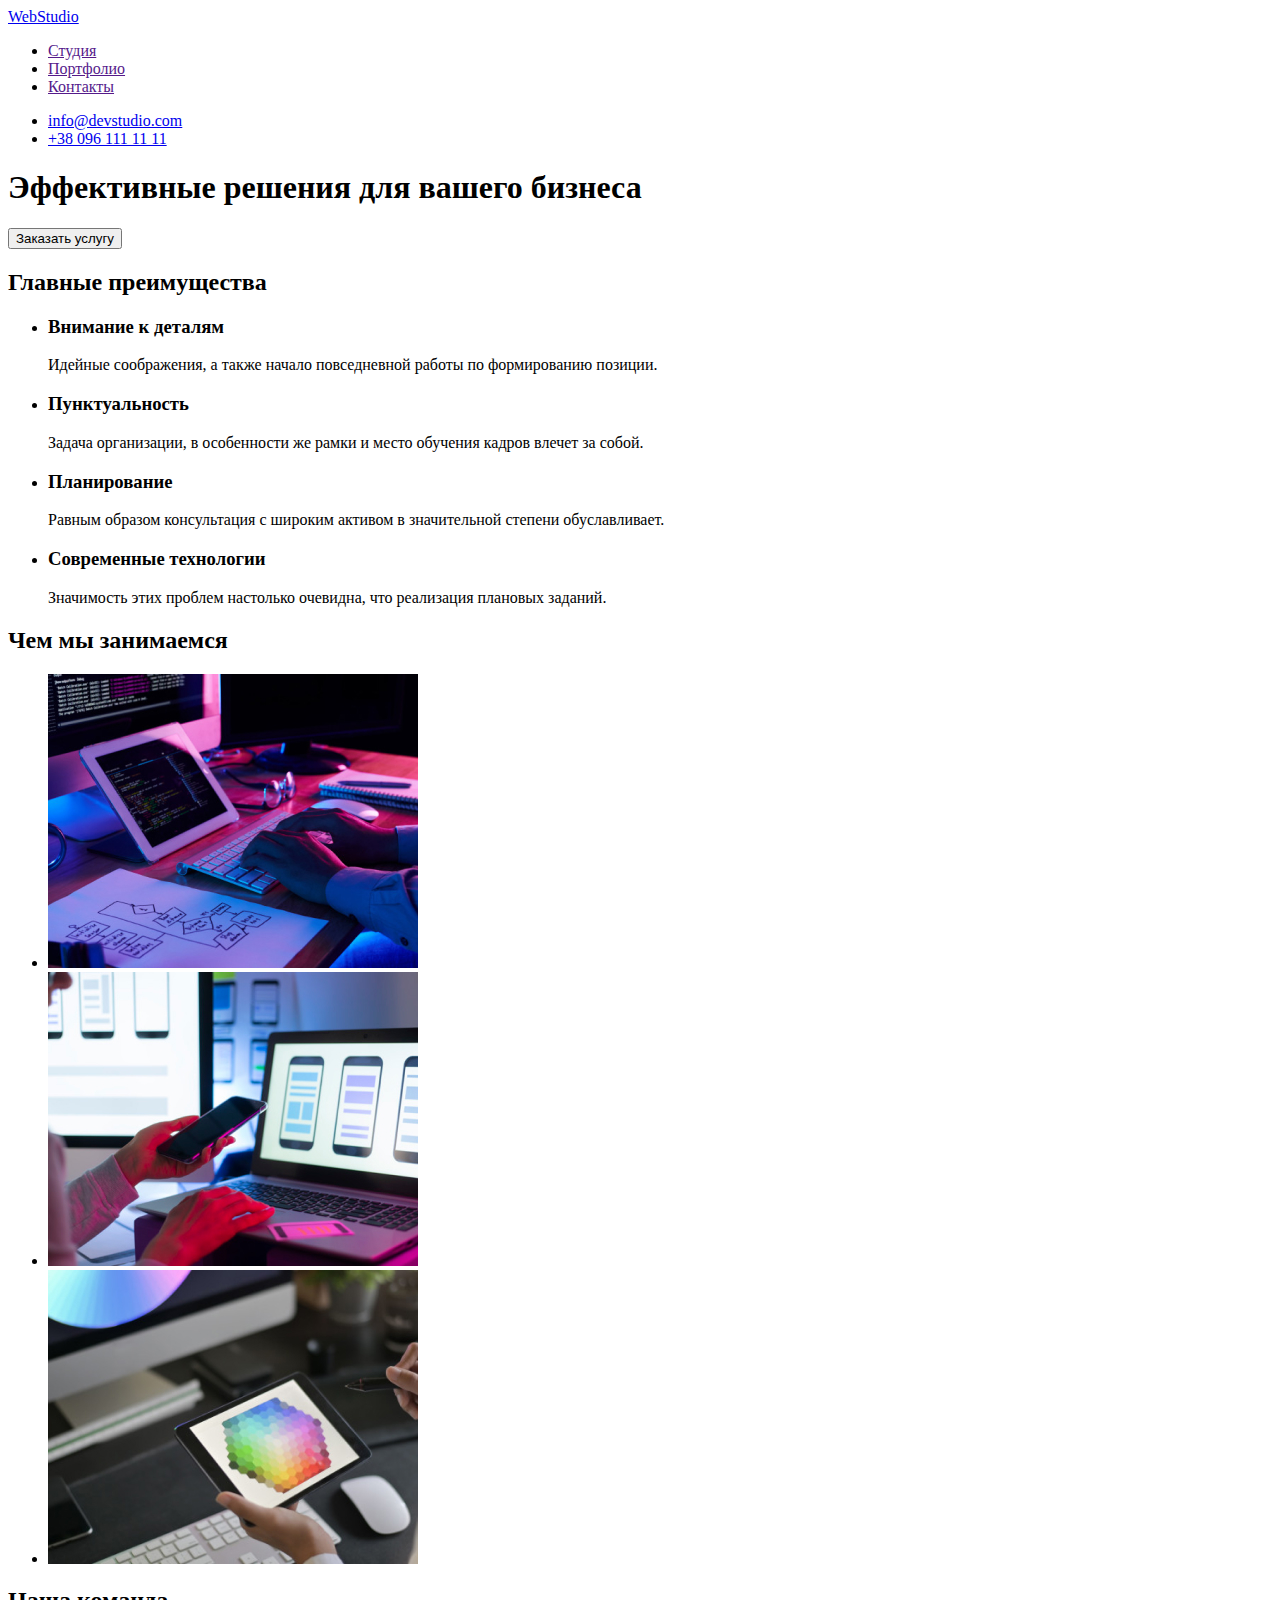
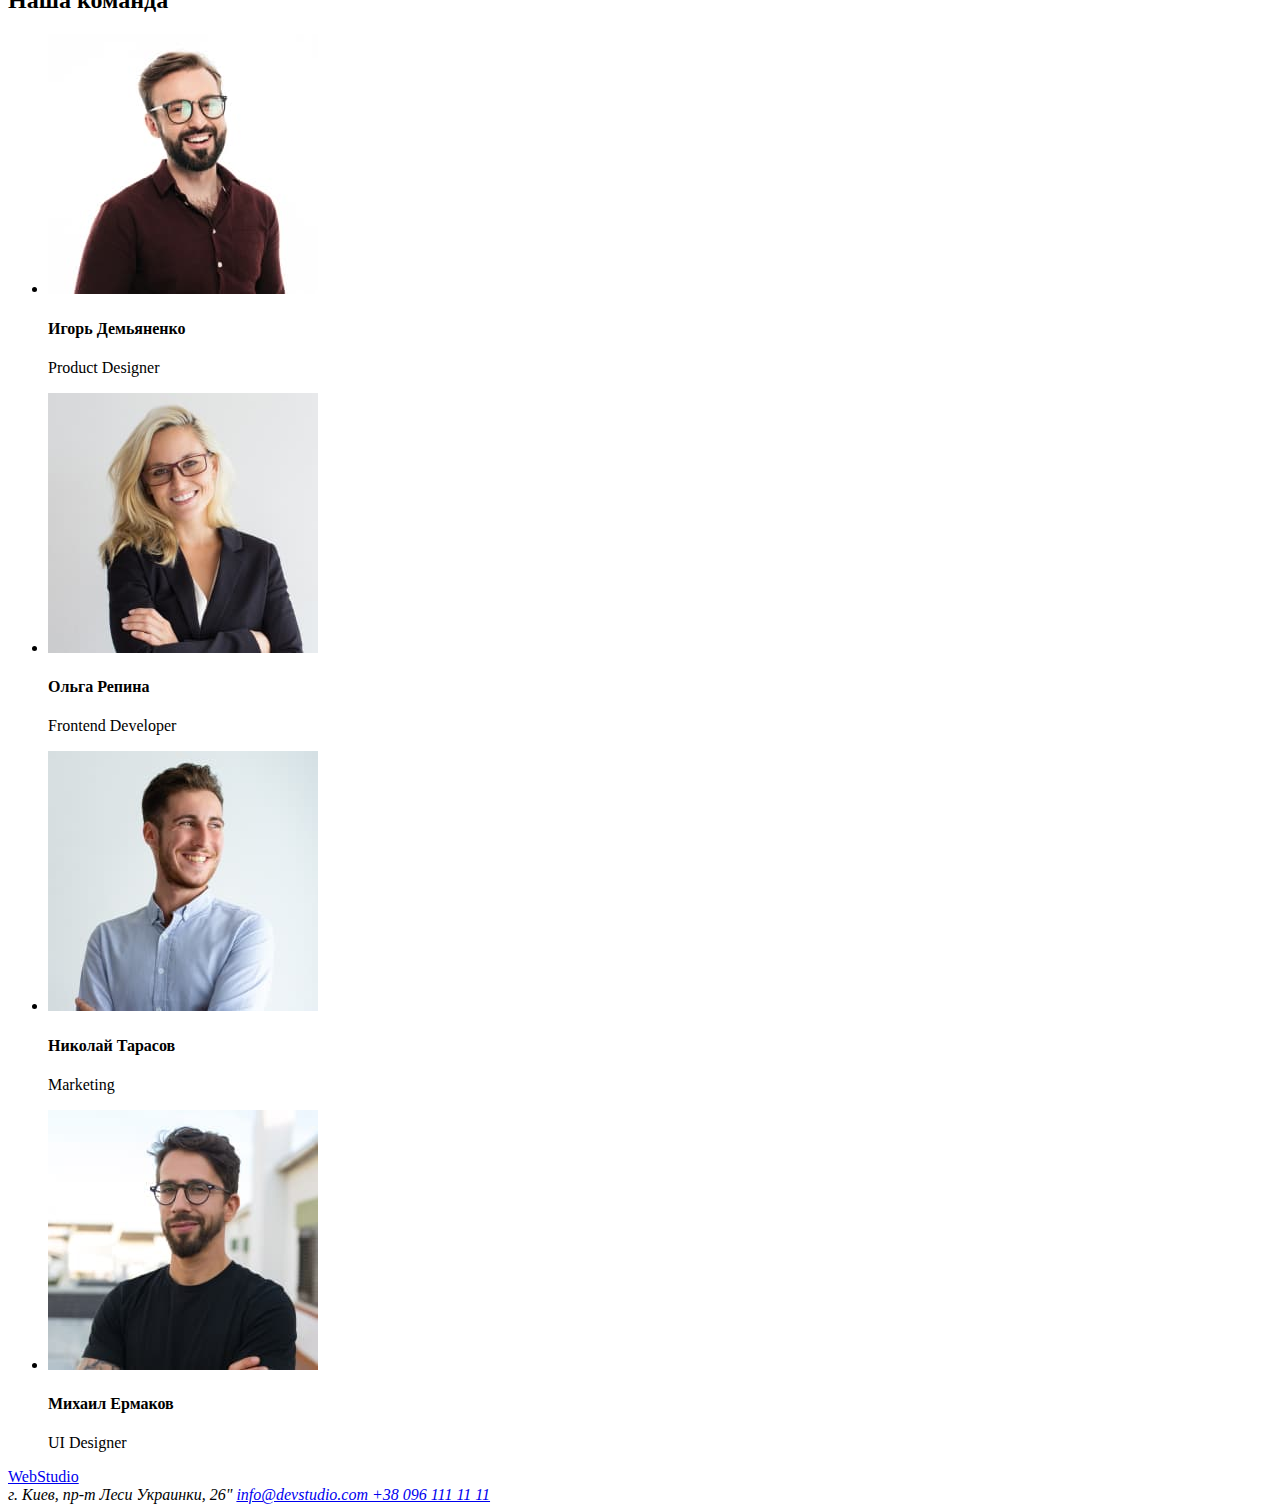
==== index.html @ 0a7ca2e9 "add comment" ====
<!DOCTYPE html>
<html lang="en">

<head>
    <meta charset="UTF-8">
    <meta http-equiv="X-UA-Compatible" content="IE=edge">
    <meta name="viewport" content="width=he, initial-scale=1.0">
    <title>WebStudio</title>
</head>

<body>
    <!--site header-->
    <header>
        <nav>
            <a href="/"> WebStudio </a>
            <ul>
                <li> <a href=""> Студия</a> </li>
                <li> <a href=""> Портфолио</a> </li>
                <li> <a href=""> Контакты</a> </li>
            </ul>
        </nav>
        <ul>
            <li> <a href="mailto:info@devstudio.com"> info@devstudio.com </a> </li>
            <li><a href="tel:+380961111111"> +38 096 111 11 11 </a> </li>
        </ul>
    </header>
    <main>
        <!--effective solutions-->
        <section>
            <h1>Эффективные решения для вашего бизнеса</h1>
            <button type="button"> Заказать услугу </button>
        </section>
        <!--main advantages-->
        <section>
            <h2>Главные преимущества</h2>
            <ul>
                <li>
                    <h3>Внимание к деталям</h3>
                    <p>Идейные соображения, а также начало повседневной работы по формированию позиции.</p>
                </li>
                <li>
                    <h3>Пунктуальность</h3>
                    <p>Задача организации, в особенности же рамки и место обучения кадров влечет за собой.</p>
                </li>
                <li>
                    <h3>Планирование</h3>
                    <p>Равным образом консультация с широким активом в значительной степени обуславливает.</p>
                </li>
                <li>
                    <h3>Современные технологии</h3>
                    <p>Значимость этих проблем настолько очевидна, что реализация плановых заданий.</p>
                </li>
            </ul>
        </section>
        <!--our work-->
        <section>
            <h2>Чем мы занимаемся</h2>
            <ul>
                <li>
                    <img src="./images/img3.jpg" alt="разработка дизайна" width="370">
                </li>
                <li>
                    <img src="./images/img4.jpg" alt="монитор с тестировкой дизайна" width="370">
                </li>
                <li><img src="./images/img5.jpg" alt="окончательный результат на экране планшета" width="370"></li>
            </ul>
        </section>
        <!--our team-->
        <section>
            <h2>Наша команда</h2>
            <ul>
                <li>
                    <img src="./images/demianenko.jpg" alt="Игорь Демьяненко" width="270" />
                    <h4>Игорь Демьяненко</h4>
                    <p>Product Designer</p>
                </li>
                <li>
                    <img src="./images/repina.jpg" alt="Ольга Репина" width="270" />
                    <h4>Ольга Репина</h4>
                    <p>Frontend Developer</p>
                </li>
                <li>
                    <img src="./images/tarasov.jpg" alt="Николай Тарасов" width="270" />
                    <h4>Николай Тарасов</h4>
                    <p>Marketing</p>
                </li>
                <li>
                    <img src="./images/ermakov.jpg" alt="Михаил Ермаков" width="270" />
                    <h4>Михаил Ермаков</h4>
                    <p>UI Designer</p>
                </li>
            </ul>
        </section>
    </main>
    <!--footer-->
    <footer>
        <a href="/"> WebStudio </a>
        <address>
            г. Киев, пр-т Леси Украинки, 26"
            <a href="mailto:info@devstudio.com"> info@devstudio.com </a>
            <a href="tel:+380961111111"> +38 096 111 11 11 </a>
        </address>
    </footer>
</body>

</html>
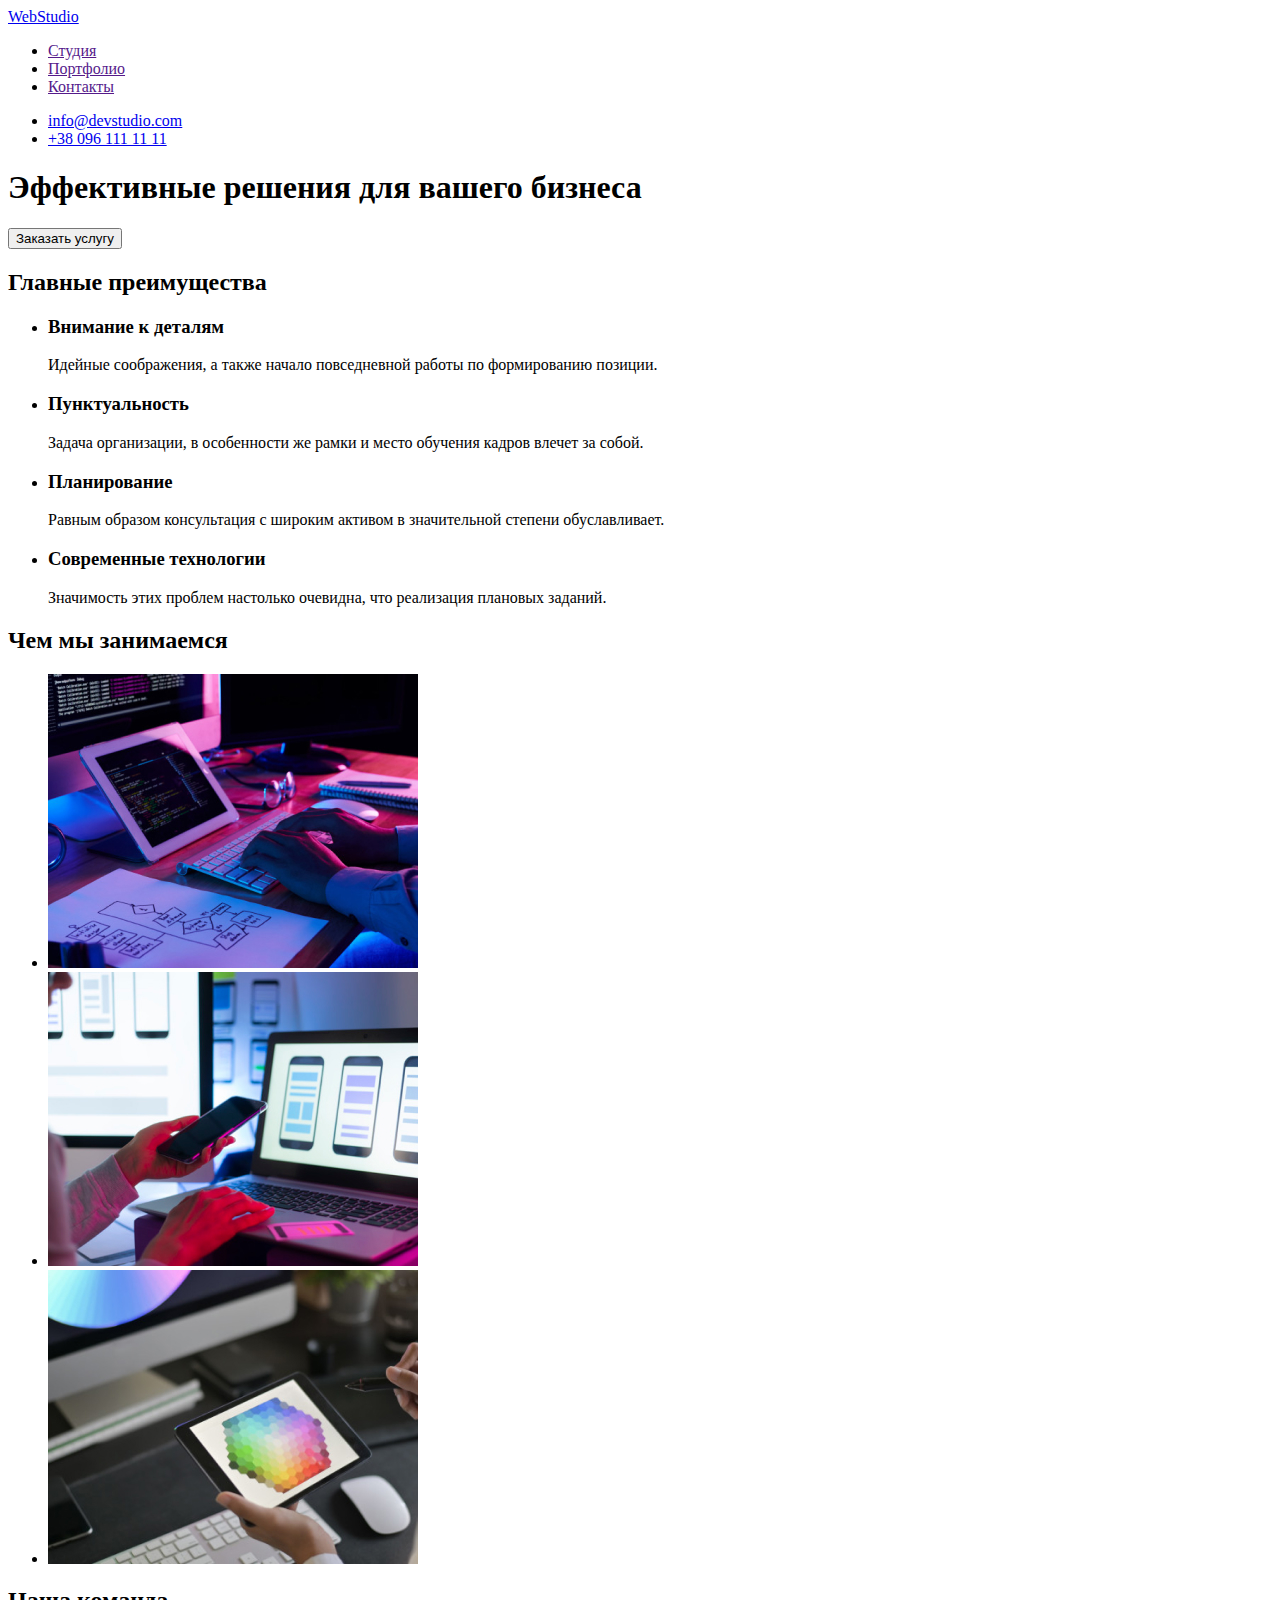
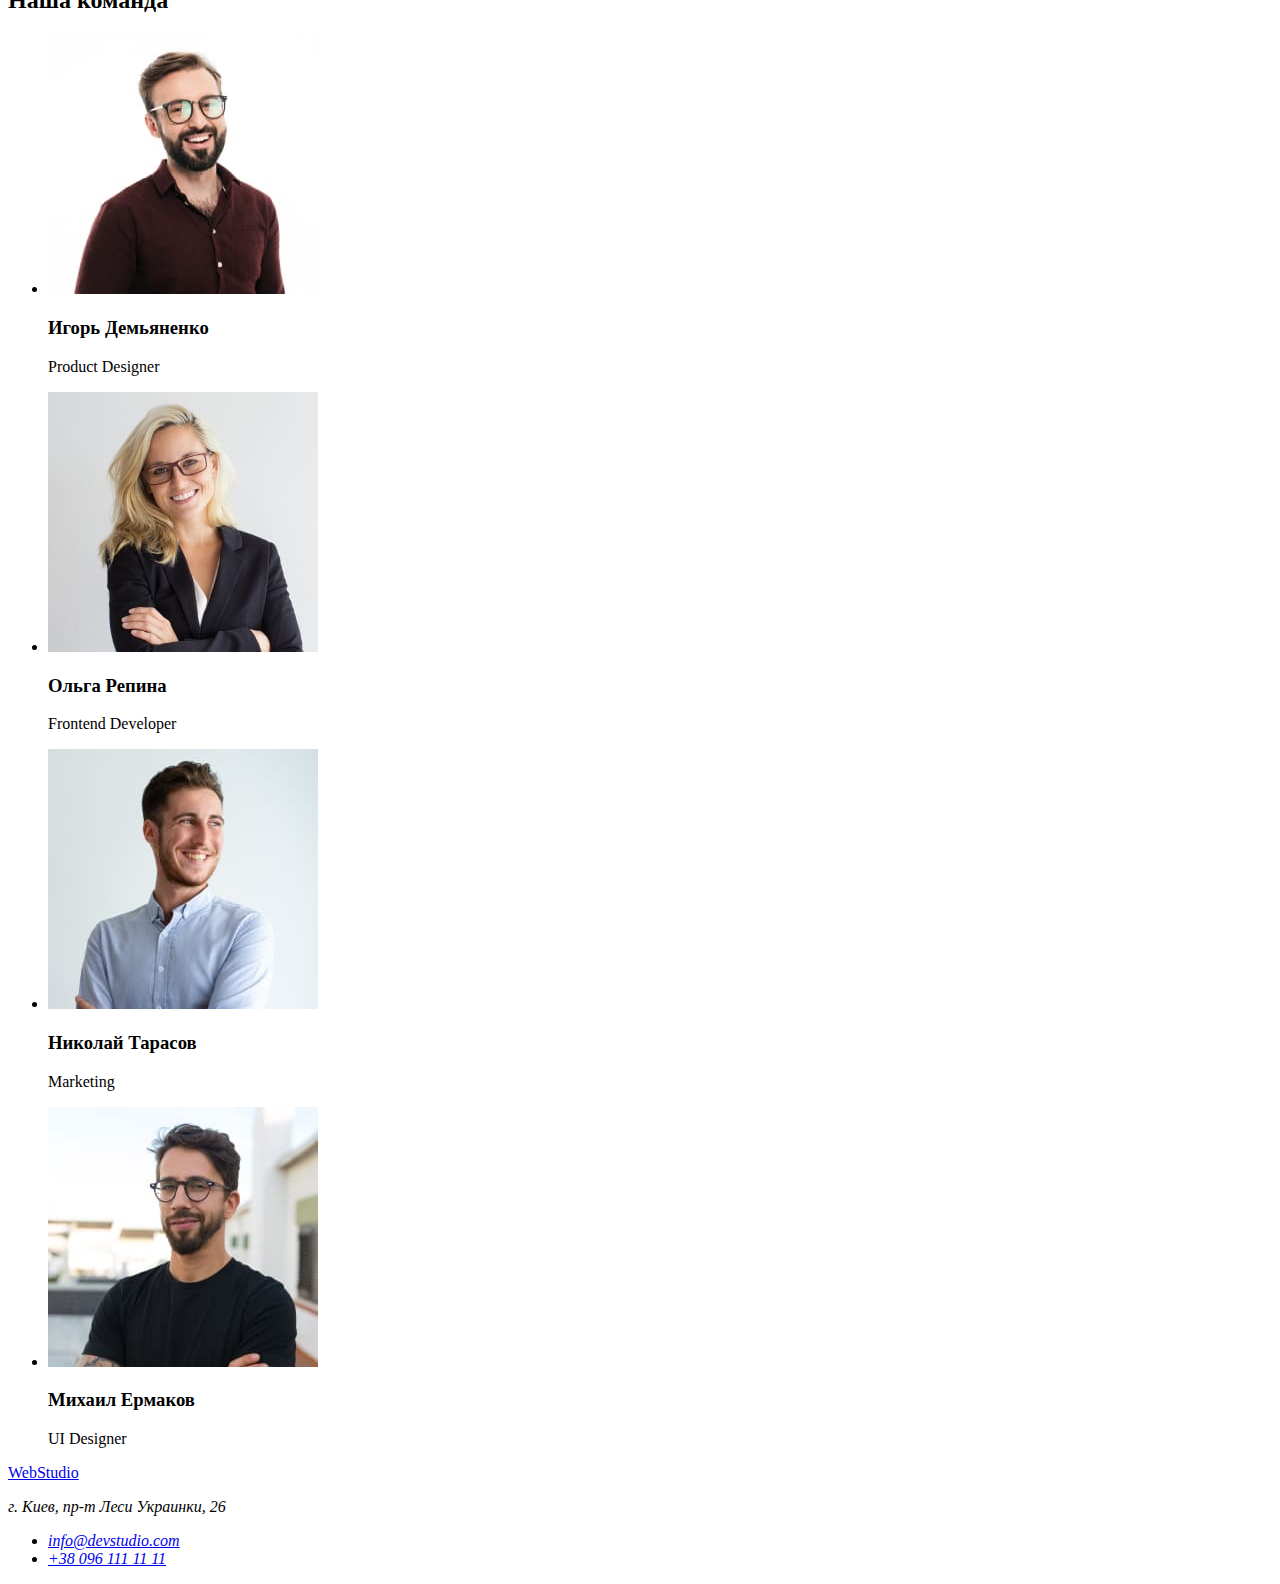
==== commit eef75bd5: "add paragraph and list, change heading" ====
--- a/index.html
+++ b/index.html
@@ -71,22 +71,22 @@
             <ul>
                 <li>
                     <img src="./images/demianenko.jpg" alt="Игорь Демьяненко" width="270" />
-                    <h4>Игорь Демьяненко</h4>
+                    <h3>Игорь Демьяненко</h3>
                     <p>Product Designer</p>
                 </li>
                 <li>
                     <img src="./images/repina.jpg" alt="Ольга Репина" width="270" />
-                    <h4>Ольга Репина</h4>
+                    <h3>Ольга Репина</h3>
                     <p>Frontend Developer</p>
                 </li>
                 <li>
                     <img src="./images/tarasov.jpg" alt="Николай Тарасов" width="270" />
-                    <h4>Николай Тарасов</h4>
+                    <h3>Николай Тарасов</h3>
                     <p>Marketing</p>
                 </li>
                 <li>
                     <img src="./images/ermakov.jpg" alt="Михаил Ермаков" width="270" />
-                    <h4>Михаил Ермаков</h4>
+                    <h3>Михаил Ермаков</h3>
                     <p>UI Designer</p>
                 </li>
             </ul>
@@ -96,9 +96,11 @@
     <footer>
         <a href="/"> WebStudio </a>
         <address>
-            г. Киев, пр-т Леси Украинки, 26"
-            <a href="mailto:info@devstudio.com"> info@devstudio.com </a>
-            <a href="tel:+380961111111"> +38 096 111 11 11 </a>
+            <p>г. Киев, пр-т Леси Украинки, 26</p>
+            <ul>
+                <li> <a href="mailto:info@devstudio.com"> info@devstudio.com </a> </li>
+                <li> <a href="tel:+380961111111"> +38 096 111 11 11 </a></li>
+            </ul>
         </address>
     </footer>
 </body>
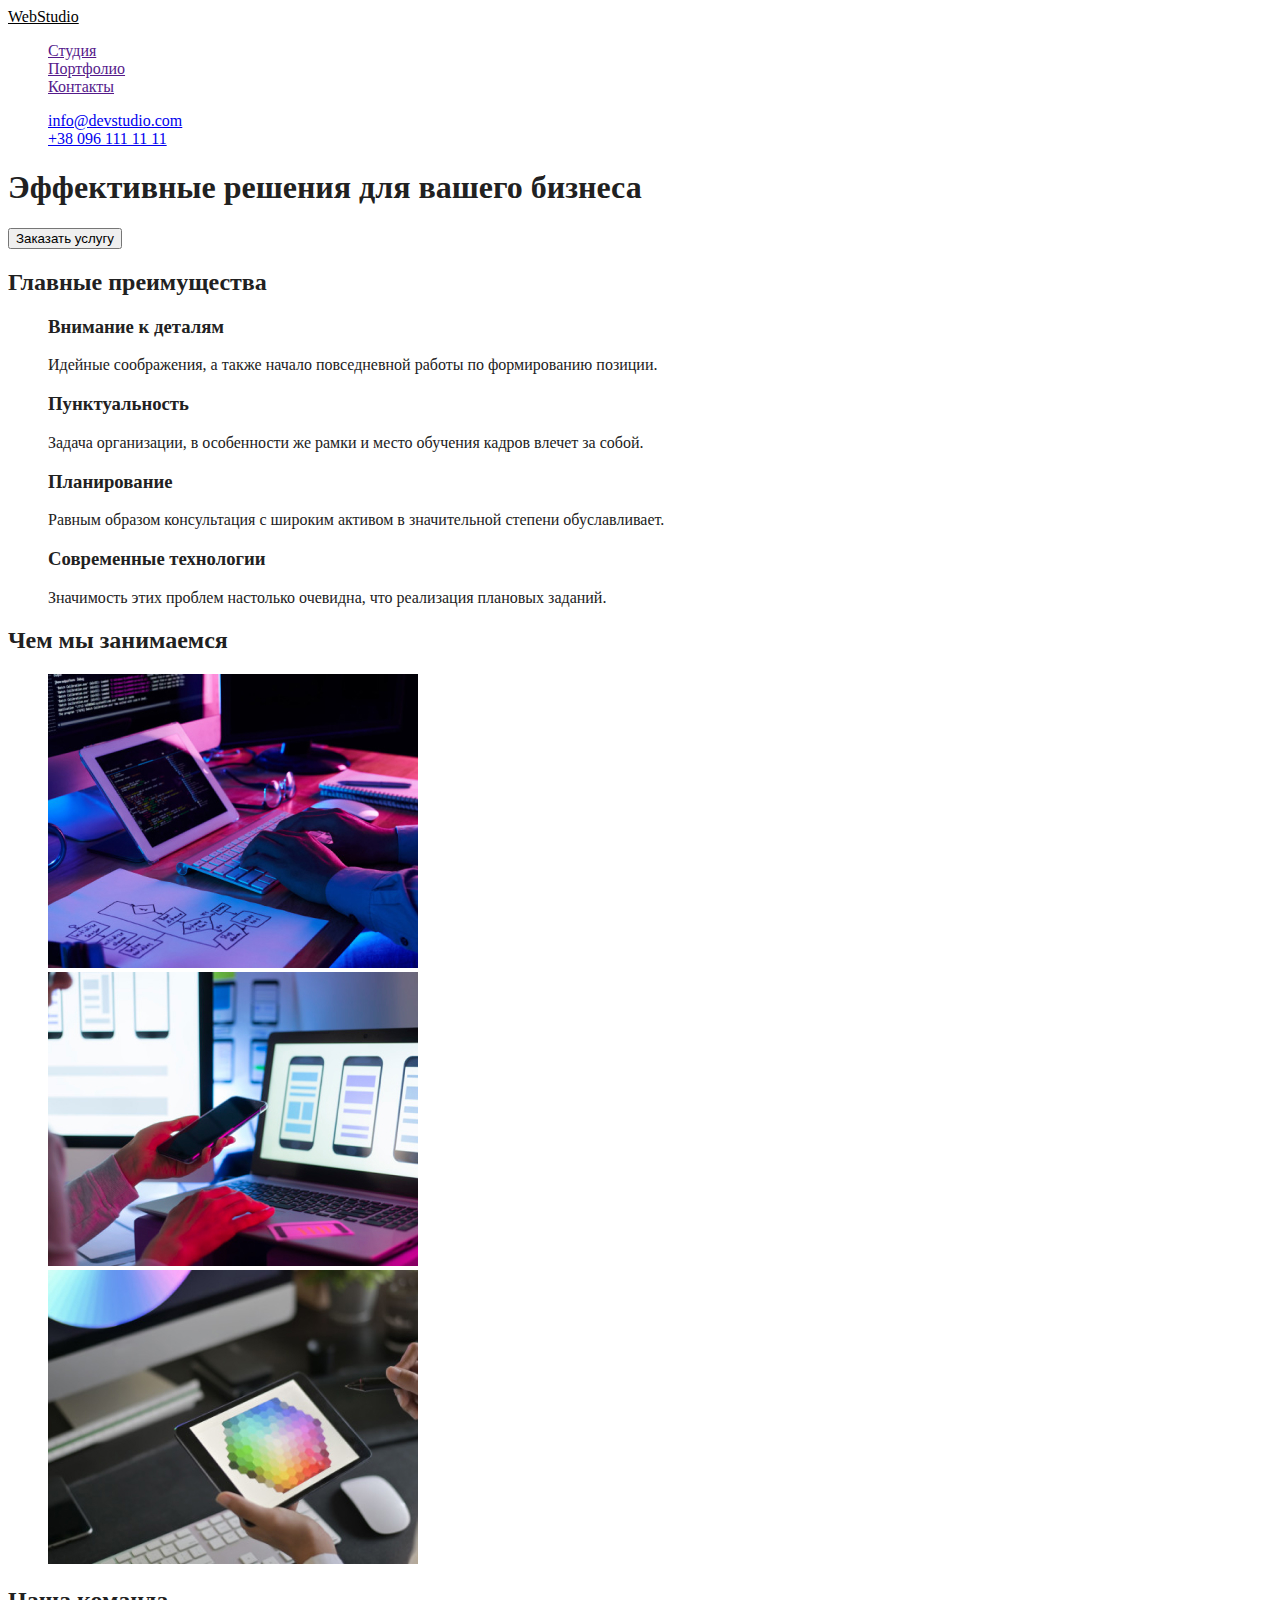
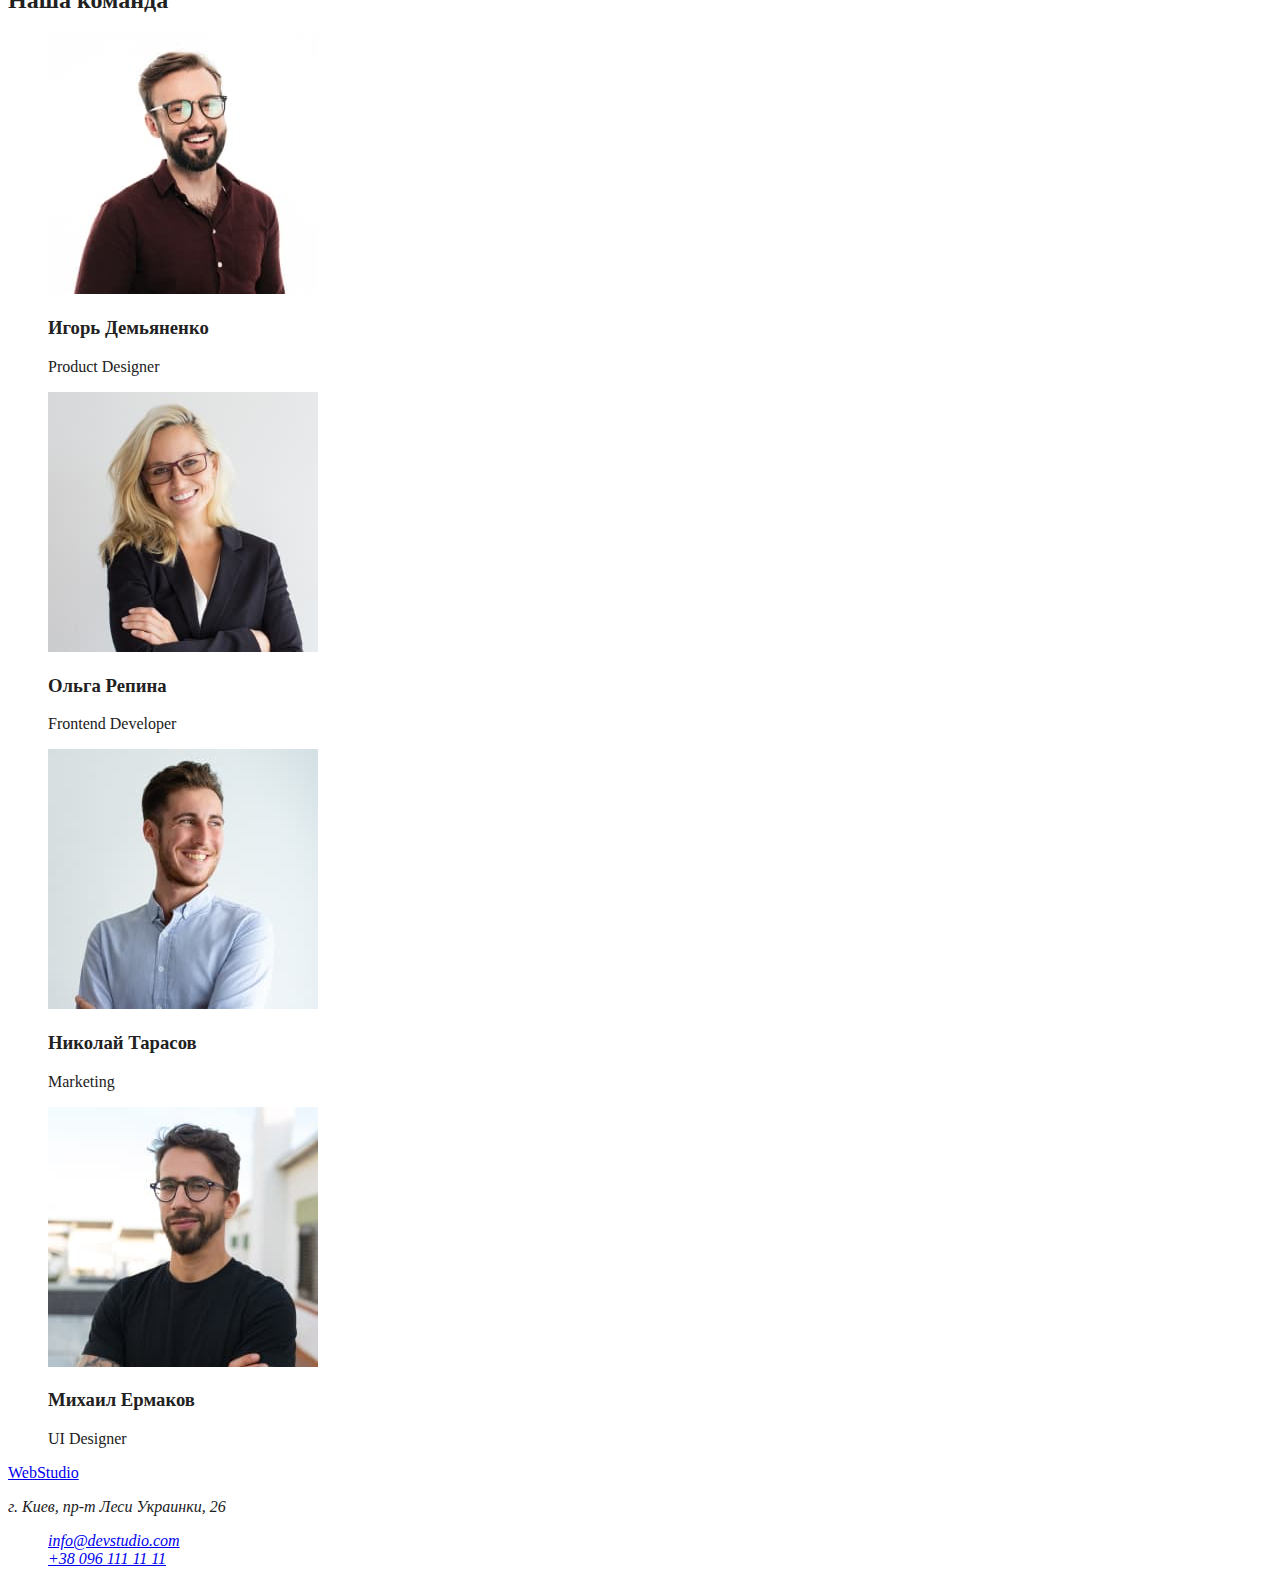
==== commit e524c361: "add  background and color" ====
--- a/index.html
+++ b/index.html
@@ -6,20 +6,21 @@
     <meta http-equiv="X-UA-Compatible" content="IE=edge">
     <meta name="viewport" content="width=he, initial-scale=1.0">
     <title>WebStudio</title>
+    <link rel="stylesheet" href="./css/styles.css">
 </head>
 
-<body>
+<body class="page">
     <!--site header-->
     <header>
         <nav>
-            <a href="/"> WebStudio </a>
-            <ul>
+            <a href="/" class="logo"> WebStudio </a>
+            <ul class="site-nav">
                 <li> <a href=""> Студия</a> </li>
                 <li> <a href=""> Портфолио</a> </li>
                 <li> <a href=""> Контакты</a> </li>
             </ul>
         </nav>
-        <ul>
+        <ul class="auth-nav">
             <li> <a href="mailto:info@devstudio.com"> info@devstudio.com </a> </li>
             <li><a href="tel:+380961111111"> +38 096 111 11 11 </a> </li>
         </ul>
--- a/css/styles.css
+++ b/css/styles.css
@@ -0,0 +1,28 @@
+body {
+    background-color: #fff;
+    color: #212121;
+}
+
+.logo {
+    color: #000000;
+}
+.logo-web {
+    color: #2196F3;
+}
+ul {
+    list-style: none;
+}
+
+
+
+
+/* осн 212121 */
+/* веб студ черн */
+/* белый */
+/* aкцент 2196F3 */
+/* преимущества должности 757575 */
+/* контакты белый 60 проц */
+/* фон е5е5е5 */
+/* вторичный фон белый */
+/* футер 2F303A*/
+
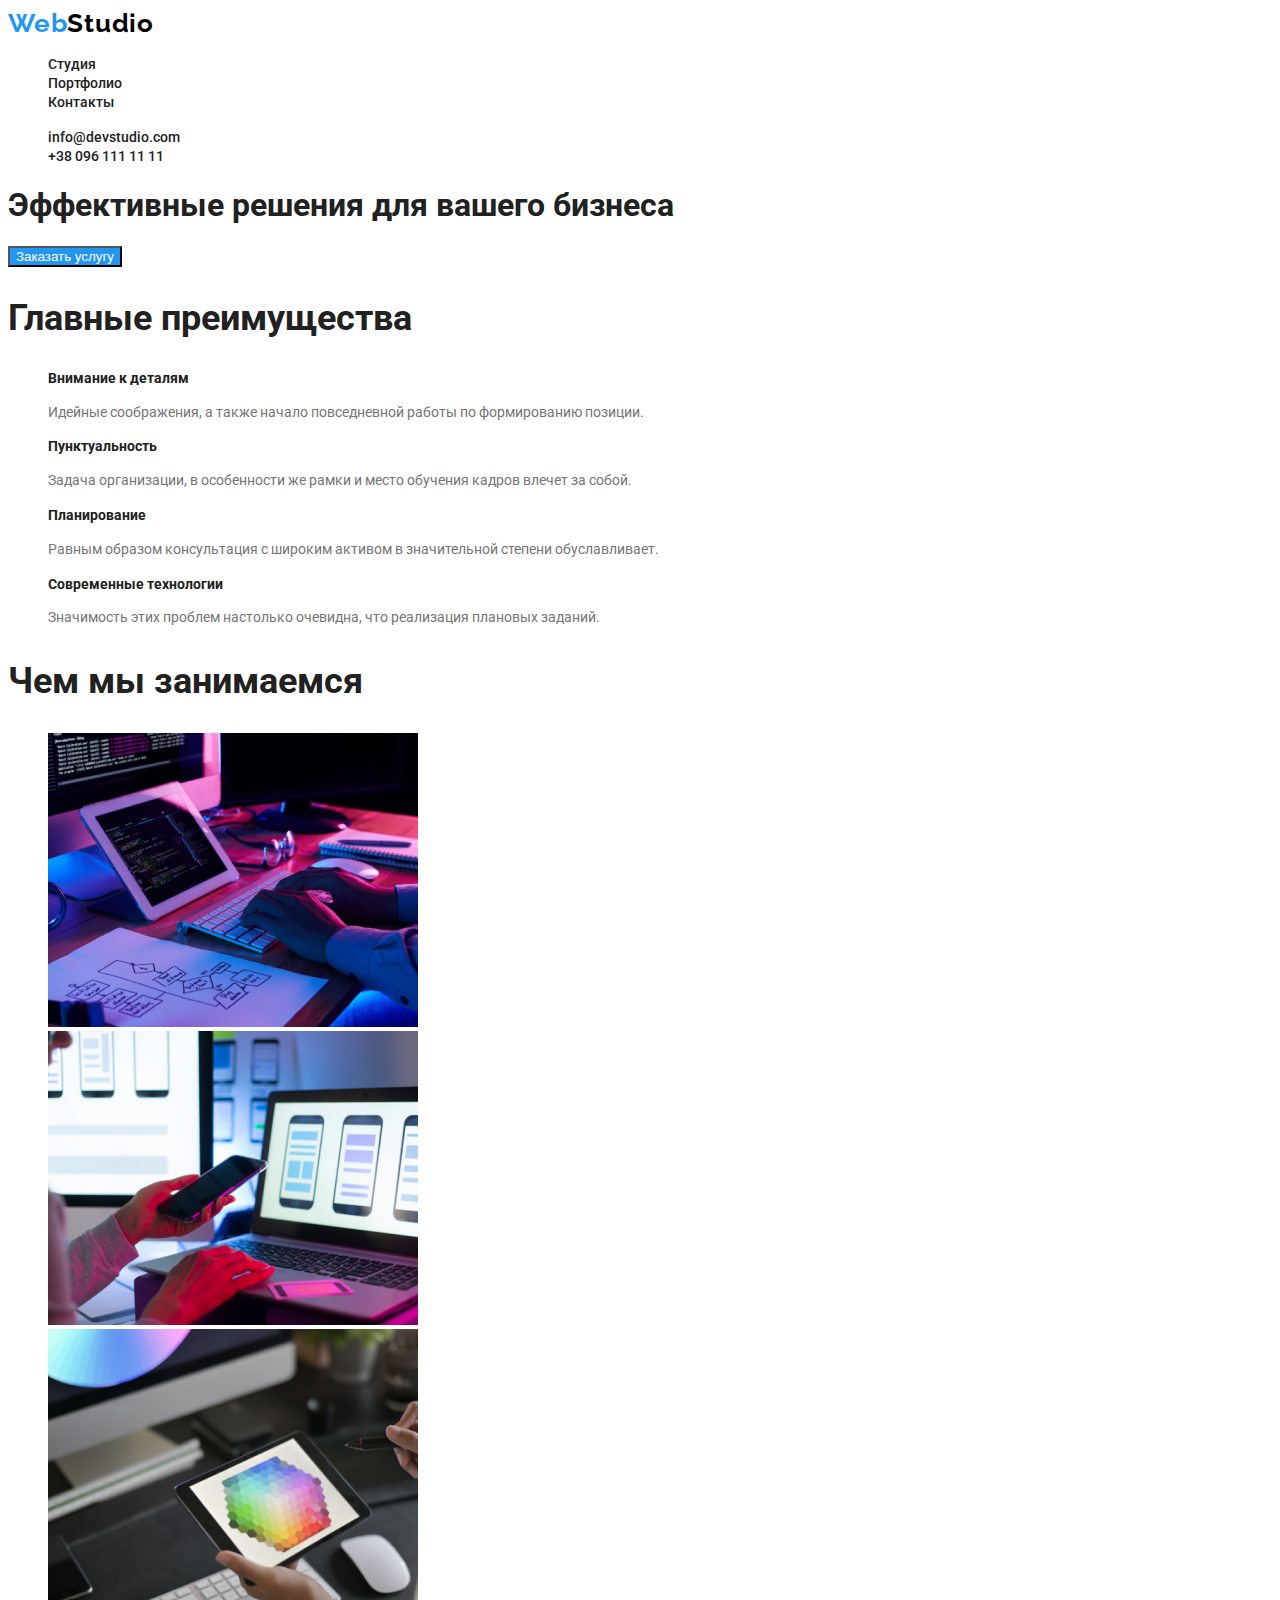
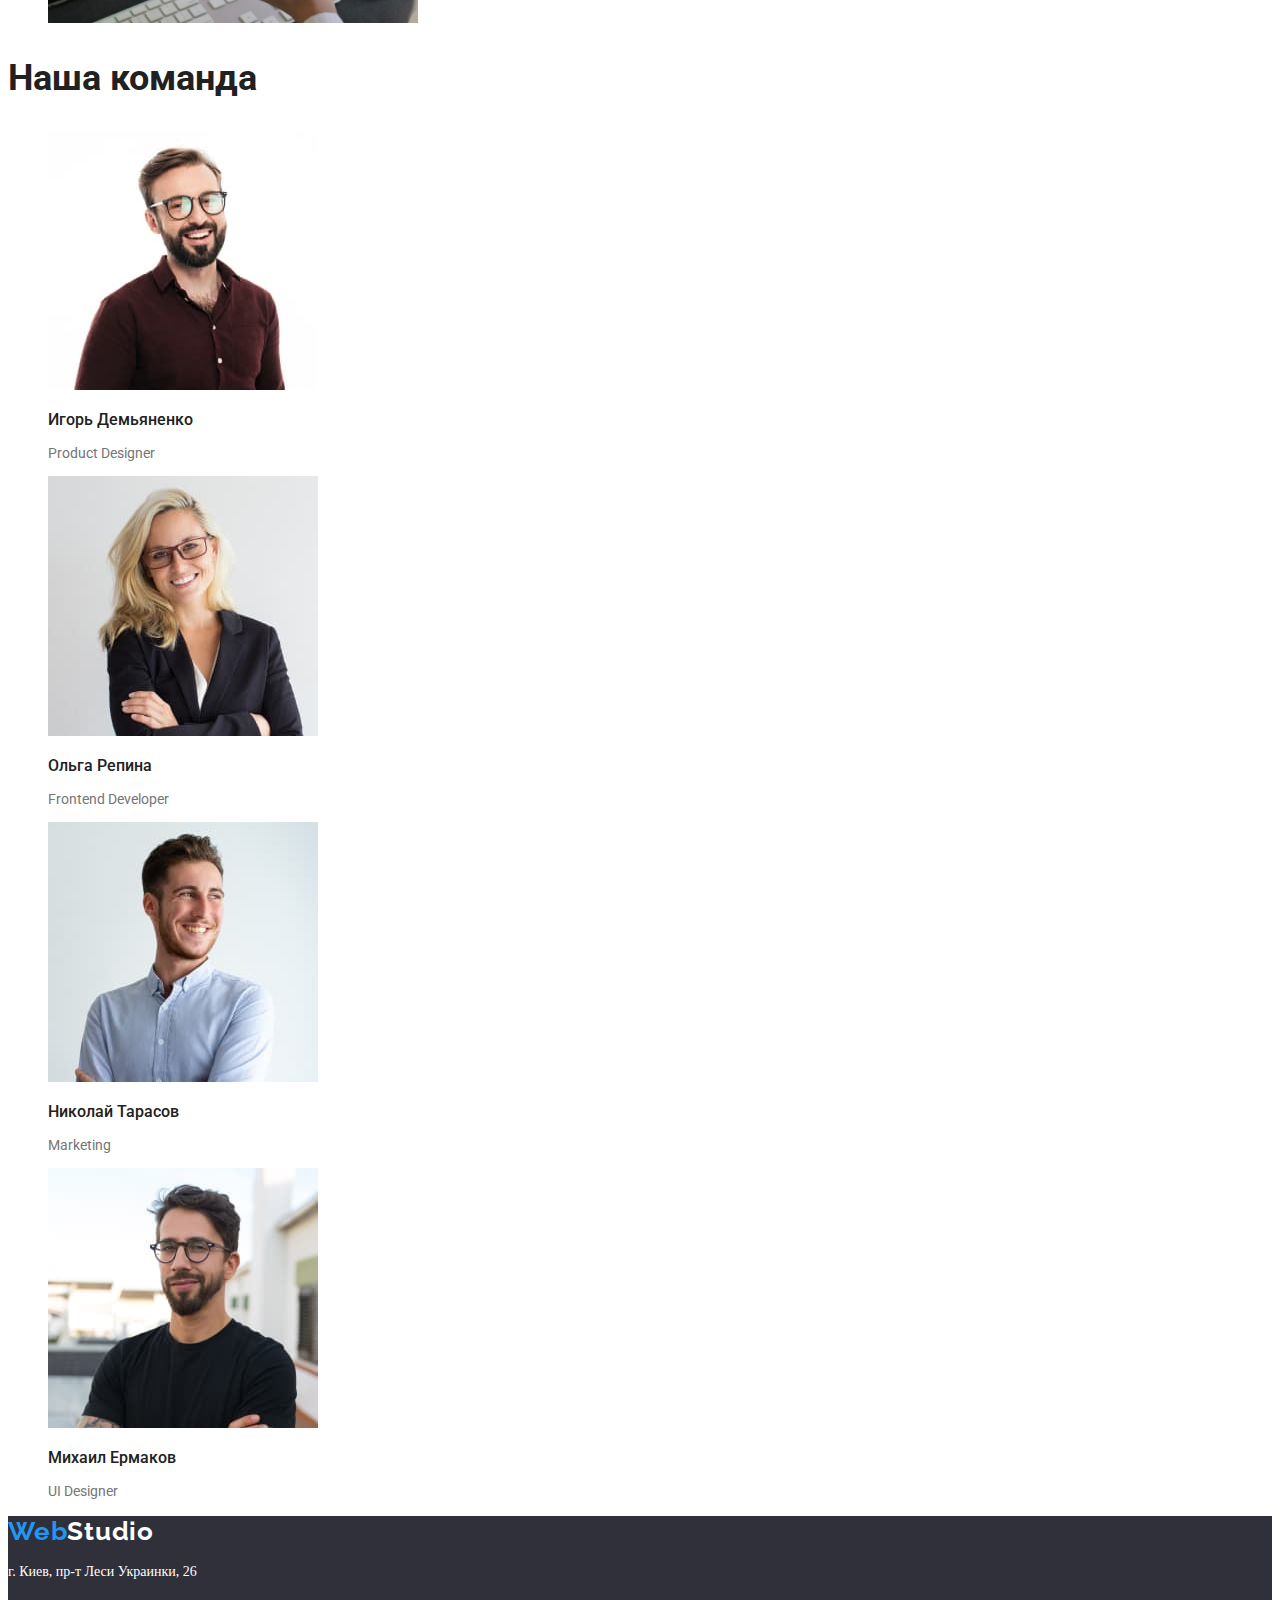
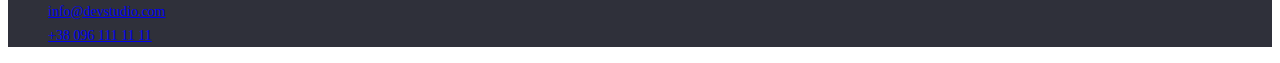
==== commit 2d6af4d3: "add html and styles" ====
--- a/index.html
+++ b/index.html
@@ -6,6 +6,11 @@
     <meta http-equiv="X-UA-Compatible" content="IE=edge">
     <meta name="viewport" content="width=he, initial-scale=1.0">
     <title>WebStudio</title>
+    <link rel="preconnect" href="https://fonts.googleapis.com">
+    <link rel="preconnect" href="https://fonts.gstatic.com" crossorigin>
+    <link
+        href="https://fonts.googleapis.com/css2?family=Raleway:wght@700&family=Roboto:wght@400;500;700;900&display=swap"
+        rel="stylesheet">
     <link rel="stylesheet" href="./css/styles.css">
 </head>
 
@@ -13,49 +18,53 @@
     <!--site header-->
     <header>
         <nav>
-            <a href="/" class="logo"> WebStudio </a>
-            <ul class="site-nav">
-                <li> <a href=""> Студия</a> </li>
-                <li> <a href=""> Портфолио</a> </li>
-                <li> <a href=""> Контакты</a> </li>
+            <a href="/" class="logo"> <span class="logo-web">Web</span>Studio </a>
+            <ul class="site-nav-list">
+                <li> <a href="./index.html" class="link"> Студия</a> </li>
+                <li> <a href="./portfolio.html" class="link"> Портфолио</a> </li>
+                <li> <a href="" class="link"> Контакты</a> </li>
             </ul>
         </nav>
         <ul class="auth-nav">
-            <li> <a href="mailto:info@devstudio.com"> info@devstudio.com </a> </li>
-            <li><a href="tel:+380961111111"> +38 096 111 11 11 </a> </li>
+            <li> <a href="mailto:info@devstudio.com" class="link"> info@devstudio.com </a> </li>
+            <li><a href="tel:+380961111111" class="link"> +38 096 111 11 11 </a> </li>
         </ul>
     </header>
     <main>
         <!--effective solutions-->
-        <section>
+        <section class="solution">
             <h1>Эффективные решения для вашего бизнеса</h1>
-            <button type="button"> Заказать услугу </button>
+            <button type="button" class="button-order"> Заказать услугу </button>
         </section>
         <!--main advantages-->
-        <section>
-            <h2>Главные преимущества</h2>
-            <ul>
+        <section class="section">
+            <h2 class="section-title">Главные преимущества</h2>
+            <ul class="advant-list">
                 <li>
-                    <h3>Внимание к деталям</h3>
-                    <p>Идейные соображения, а также начало повседневной работы по формированию позиции.</p>
+                    <h3 class="title">Внимание к деталям</h3>
+                    <p class="description">Идейные соображения, а также начало повседневной работы по формированию
+                        позиции.</p>
                 </li>
                 <li>
-                    <h3>Пунктуальность</h3>
-                    <p>Задача организации, в особенности же рамки и место обучения кадров влечет за собой.</p>
+                    <h3 class="title">Пунктуальность</h3>
+                    <p class="description">Задача организации, в особенности же рамки и место обучения кадров влечет за
+                        собой.</p>
                 </li>
                 <li>
-                    <h3>Планирование</h3>
-                    <p>Равным образом консультация с широким активом в значительной степени обуславливает.</p>
+                    <h3 class="title">Планирование</h3>
+                    <p class="description">Равным образом консультация с широким активом в значительной степени
+                        обуславливает.</p>
                 </li>
                 <li>
-                    <h3>Современные технологии</h3>
-                    <p>Значимость этих проблем настолько очевидна, что реализация плановых заданий.</p>
+                    <h3 class="title">Современные технологии</h3>
+                    <p class="description">Значимость этих проблем настолько очевидна, что реализация плановых заданий.
+                    </p>
                 </li>
             </ul>
         </section>
         <!--our work-->
-        <section>
-            <h2>Чем мы занимаемся</h2>
+        <section class="section">
+            <h2 class="section-title">Чем мы занимаемся</h2>
             <ul>
                 <li>
                     <img src="./images/img3.jpg" alt="разработка дизайна" width="370">
@@ -67,40 +76,40 @@
             </ul>
         </section>
         <!--our team-->
-        <section>
-            <h2>Наша команда</h2>
-            <ul>
+        <section class="section">
+            <h2 class="section-title">Наша команда</h2>
+            <ul class="team">
                 <li>
                     <img src="./images/demianenko.jpg" alt="Игорь Демьяненко" width="270" />
-                    <h3>Игорь Демьяненко</h3>
-                    <p>Product Designer</p>
+                    <h3 class="name">Игорь Демьяненко</h3>
+                    <p class="position">Product Designer</p>
                 </li>
                 <li>
                     <img src="./images/repina.jpg" alt="Ольга Репина" width="270" />
-                    <h3>Ольга Репина</h3>
-                    <p>Frontend Developer</p>
+                    <h3 class="name">Ольга Репина</h3>
+                    <p class="position">Frontend Developer</p>
                 </li>
                 <li>
                     <img src="./images/tarasov.jpg" alt="Николай Тарасов" width="270" />
-                    <h3>Николай Тарасов</h3>
-                    <p>Marketing</p>
+                    <h3 class="name">Николай Тарасов</h3>
+                    <p class="position">Marketing</p>
                 </li>
                 <li>
                     <img src="./images/ermakov.jpg" alt="Михаил Ермаков" width="270" />
-                    <h3>Михаил Ермаков</h3>
-                    <p>UI Designer</p>
+                    <h3 class="name">Михаил Ермаков</h3>
+                    <p class="position">UI Designer</p>
                 </li>
             </ul>
         </section>
     </main>
     <!--footer-->
-    <footer>
-        <a href="/"> WebStudio </a>
-        <address>
-            <p>г. Киев, пр-т Леси Украинки, 26</p>
-            <ul>
-                <li> <a href="mailto:info@devstudio.com"> info@devstudio.com </a> </li>
-                <li> <a href="tel:+380961111111"> +38 096 111 11 11 </a></li>
+    <footer class="information">
+        <a href="/" class="logo-footer"> Web<span class="logo-studio">Studio </span></a>
+        <address class="contacts">
+            <p class="address">г. Киев, пр-т Леси Украинки, 26</p>
+            <ul class="address-list">
+                <li> <a href="mailto:info@devstudio.com" class="link"> info@devstudio.com </a> </li>
+                <li> <a href="tel:+380961111111" class="link"> +38 096 111 11 11 </a></li>
             </ul>
         </address>
     </footer>
--- a/css/styles.css
+++ b/css/styles.css
@@ -1,10 +1,28 @@
+:root {
+    --primary-text-color: #212121;
+    --description-text-color: #757575;
+    --main-title-color: #ffffff;
+    --contact-text-color: rgba: (f,f,f, 0.6);
+    --background-button-color: #2196F3;
+--backgroud-color: #2F303A;
+}
+
 body {
     background-color: #fff;
     color: #212121;
+    font-family: roboto, sans-serif;
 }
 
 .logo {
-    color: #000000;
+    color: #000;
+   font-family: Raleway, sans-serif; 
+font-weight: bold;
+font-size: 26px;
+line-height: 1,2;
+
+letter-spacing: 0.03em;
+
+    text-decoration: none ;
 }
 .logo-web {
     color: #2196F3;
@@ -13,16 +31,151 @@
     list-style: none;
 }
 
+.site-nav-list .link {
+    color: var(--primary-text-color);
+font-weight: 500;
+font-size: 14px;
+line-height: 1.14;
+text-decoration: none;
+
+}
+
+.site-nav-list .link:hover,
+.site-nav-list .link:focus {
+    color: #2196F3;
+}
+
+.auth-nav .link {
+ color: var(--primary-text-color);
+    font-weight: 500;
+font-size: 14px;
+line-height: 1.14;
+text-decoration: none;
+}
+
+.auth-nav .link:hover,
+.address-list:focus {
+    color: #2196F3
+};
+
+
+/* soiution */
+.solution {
+    background-color: var(--backgroud-color);
+    color: #fff;
+}
+ /* button */
+.button-order {
+background-color: var(--background-button-color);
+color: var(--main-title-color);
+}
+
+.buttons-works {
+    color: var(--primary-text-color);
+    cursor: pointer;
+    font-weight: 500;
+font-size: 16px;
+line-height: 1.6;
+
+}
+.buttons-works .item:hover,
+.buttons-works .item:focus {
+    color: #2196F3;
+}
+
+ 
+.section-title {
+    color: var(--primary-text-color);
+font-weight: bold;
+font-size: 36px;
+line-height: 1.2;}
+
+/* advantages */
+
+.advant-list .title {
+    color: var(--primary-text-color);
+font-weight: bold;
+font-size: 14px;
+line-height: 1.2;
+}
 
 
 
-/* осн 212121 */
-/* веб студ черн */
-/* белый */
-/* aкцент 2196F3 */
-/* преимущества должности 757575 */
-/* контакты белый 60 проц */
-/* фон е5е5е5 */
-/* вторичный фон белый */
-/* футер 2F303A*/
+.advant-list .description {
+    color: var(--description-text-color);
+font-weight: normal;
+font-size: 14px;
+line-height: 1.7;}
 
+.team .name {
+    color: var(--primary-text-color);
+   font-weight: 500;
+font-size: 16px;
+line-height: 1.2;
+}
+
+.team .position {
+    color: var(--description-text-color);
+font-weight: normal;
+font-size: 14px;
+line-height: 1.2;
+}
+
+/* Portfolio */
+.works .title {
+   font-weight: bold;
+font-size: 18px;
+line-height: 2px;
+}
+
+.works .description {
+    font-weight: normal;
+font-size: 16px;
+line-height: 1.9;
+}
+
+/* footer */
+
+address {
+    all:initial ;
+}
+ .information {
+     background-color: var(--backgroud-color);
+ }
+.logo-footer {
+    color: #2196F3;
+   font-family: Raleway, sans-serif; 
+font-weight: bold;
+font-size: 26px;
+line-height: 1,2;
+letter-spacing: 0.03em;
+    text-decoration: none ;
+}
+.logo-studio {
+    color: var(--main-title-color);
+}
+.contacts .address {
+  color: var(--main-title-color);
+  font-weight: normal;
+font-size: 14px;
+line-height: 1.7;
+}
+
+.information .link{
+   color: rgba (255, 255, 255, 0.6); 
+font-weight: normal;
+font-size: 14px;
+line-height: 1.7;
+}
+ .link .address-list:hover,
+.link .address-list:focus {
+    color: #2196F3;
+}
+
+
+
+
+
+
+
+
